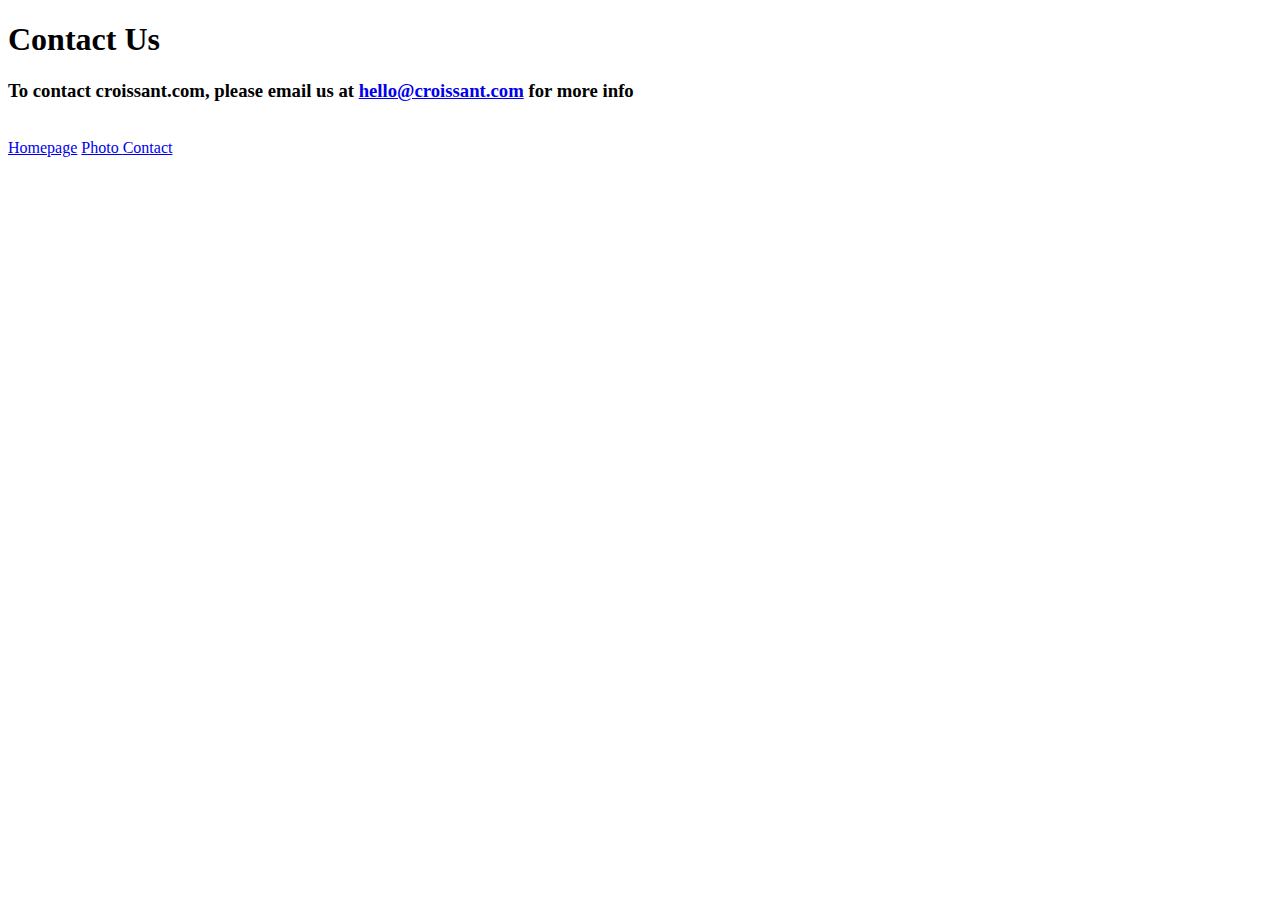
==== contact.html @ 5a975dc2 "Create Contact" ====
<!DOCTYPE html>
<html lang="en">
  <head>
    <meta charset="UTF-8" />
    <meta http-equiv="X-UA-Compatible" content="IE=edge" />
    <meta name="viewport" content="width=device-width, initial-scale=1.0" />
    <title>Document</title>
    <link rel="stylesheet" href="/styles.css" />
  </head>
  <body>
    <h1>Contact Us</h1>

    <h3>
      To contact croissant.com, please email us at
      <a href="mailto:hello@croissant.com">hello@croissant.com</a> for more info
    </h3>
    <br />
    <a href="/index.html">Homepage</a>
    <a href="/photo.html">Photo </a>
    <a href="/contact.html">Contact</a>
  </body>
</html>
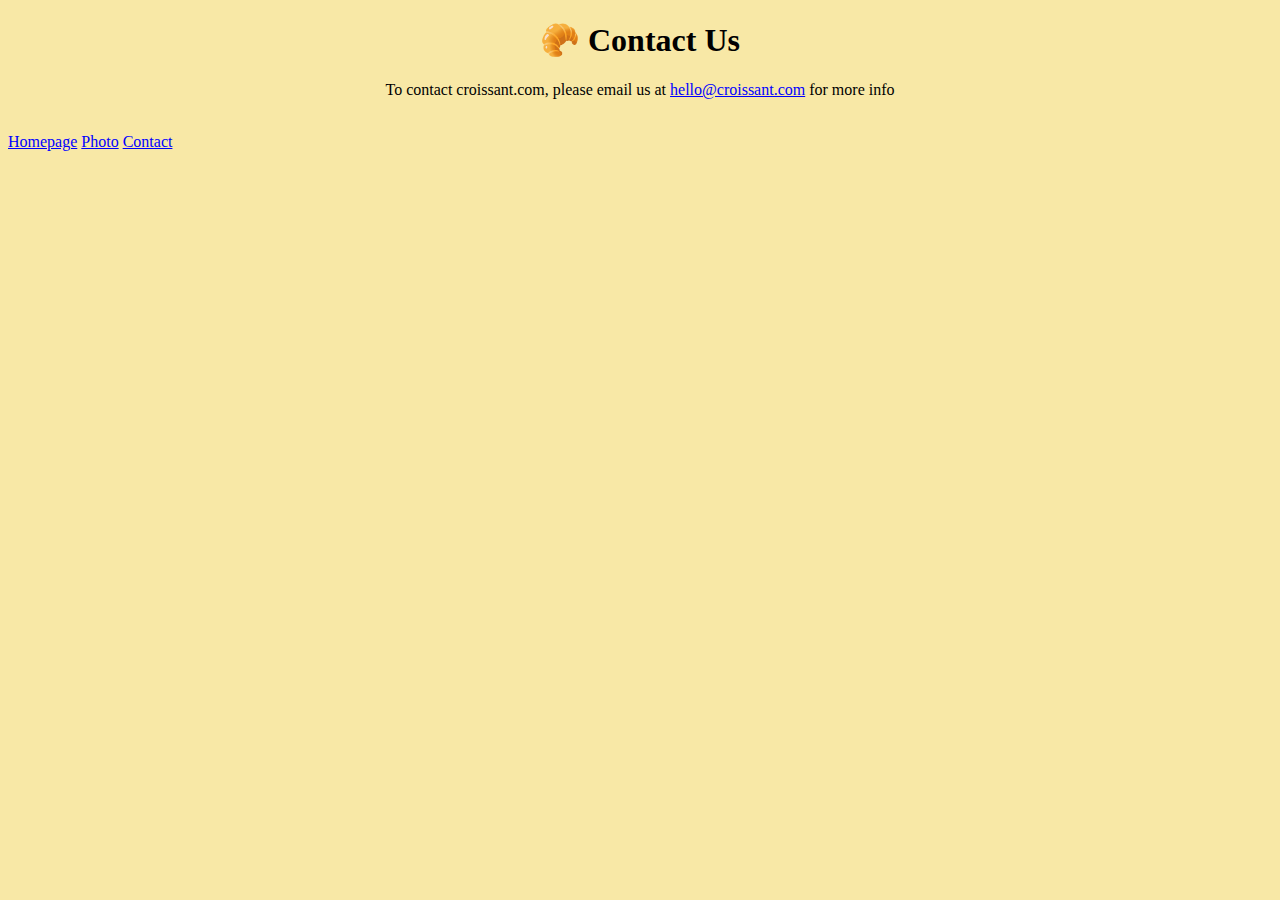
==== commit 0a62afb0: "Updates" ====
--- a/contact.html
+++ b/contact.html
@@ -5,18 +5,18 @@
     <meta http-equiv="X-UA-Compatible" content="IE=edge" />
     <meta name="viewport" content="width=device-width, initial-scale=1.0" />
     <title>Document</title>
-    <link rel="stylesheet" href="/styles.css" />
+    <link rel="stylesheet" href="/src/styles.css" />
   </head>
   <body>
-    <h1>Contact Us</h1>
+    <h1>🥐 Contact Us</h1>
 
-    <h3>
+    <p>
       To contact croissant.com, please email us at
       <a href="mailto:hello@croissant.com">hello@croissant.com</a> for more info
-    </h3>
+    </p>
     <br />
     <a href="/index.html">Homepage</a>
-    <a href="/photo.html">Photo </a>
+    <a href="/photo.html">Photo</a>
     <a href="/contact.html">Contact</a>
   </body>
 </html>
--- a/src/styles.css
+++ b/src/styles.css
@@ -0,0 +1,17 @@
+h1,
+p {
+  text-align: center;
+}
+body {
+  background-color: #f8e8a6;
+}
+a {
+  color: blue;
+}
+img {
+  display: block;
+  margin: auto;
+  max-width: 100%;
+  height: auto;
+  border-radius: 20px;
+}
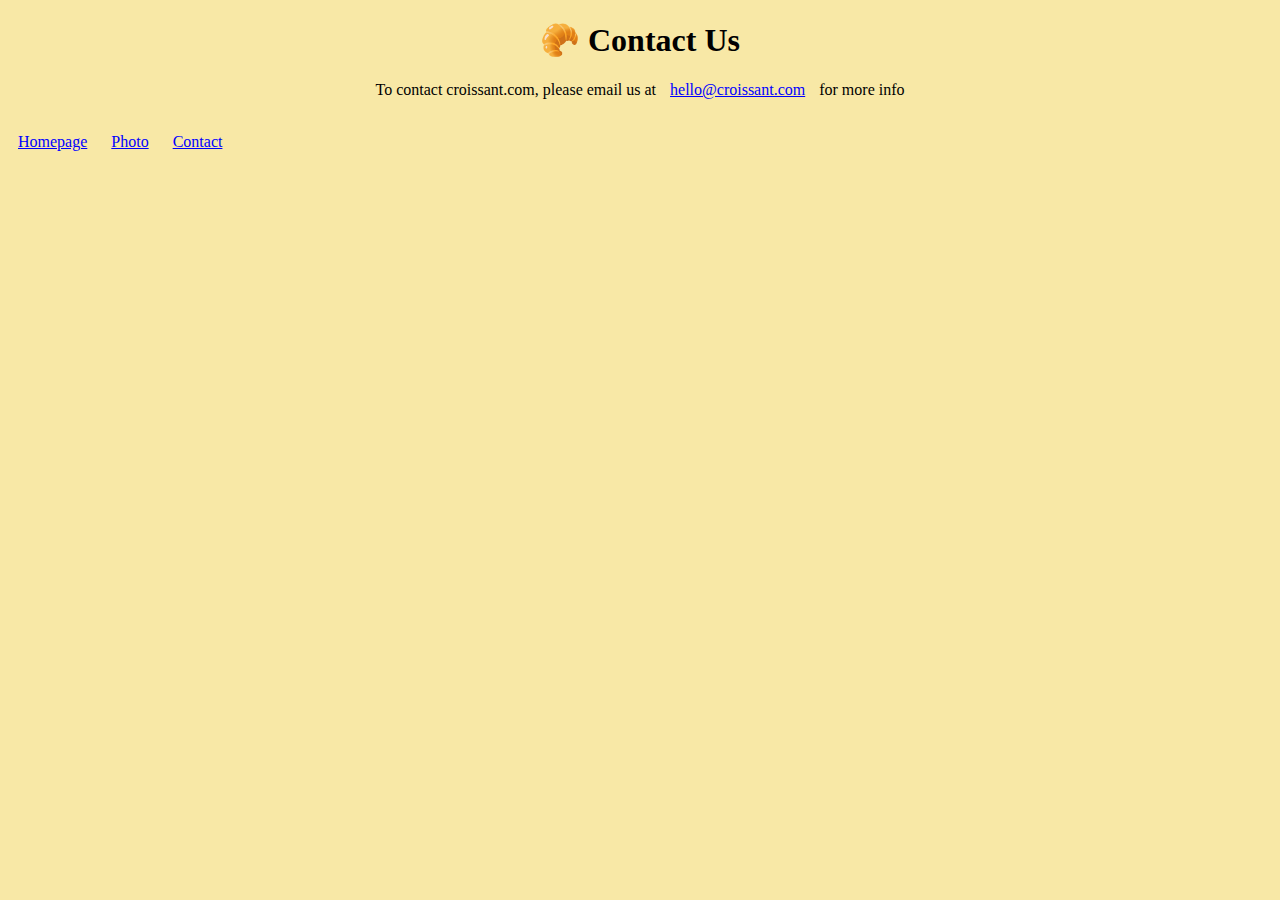
==== commit c484626f: "Update Title" ====
--- a/contact.html
+++ b/contact.html
@@ -4,7 +4,7 @@
     <meta charset="UTF-8" />
     <meta http-equiv="X-UA-Compatible" content="IE=edge" />
     <meta name="viewport" content="width=device-width, initial-scale=1.0" />
-    <title>Document</title>
+    <title>Contact</title>
     <link rel="stylesheet" href="/src/styles.css" />
   </head>
   <body>
--- a/src/styles.css
+++ b/src/styles.css
@@ -7,6 +7,7 @@
 }
 a {
   color: blue;
+  margin: 0 10px;
 }
 img {
   display: block;
